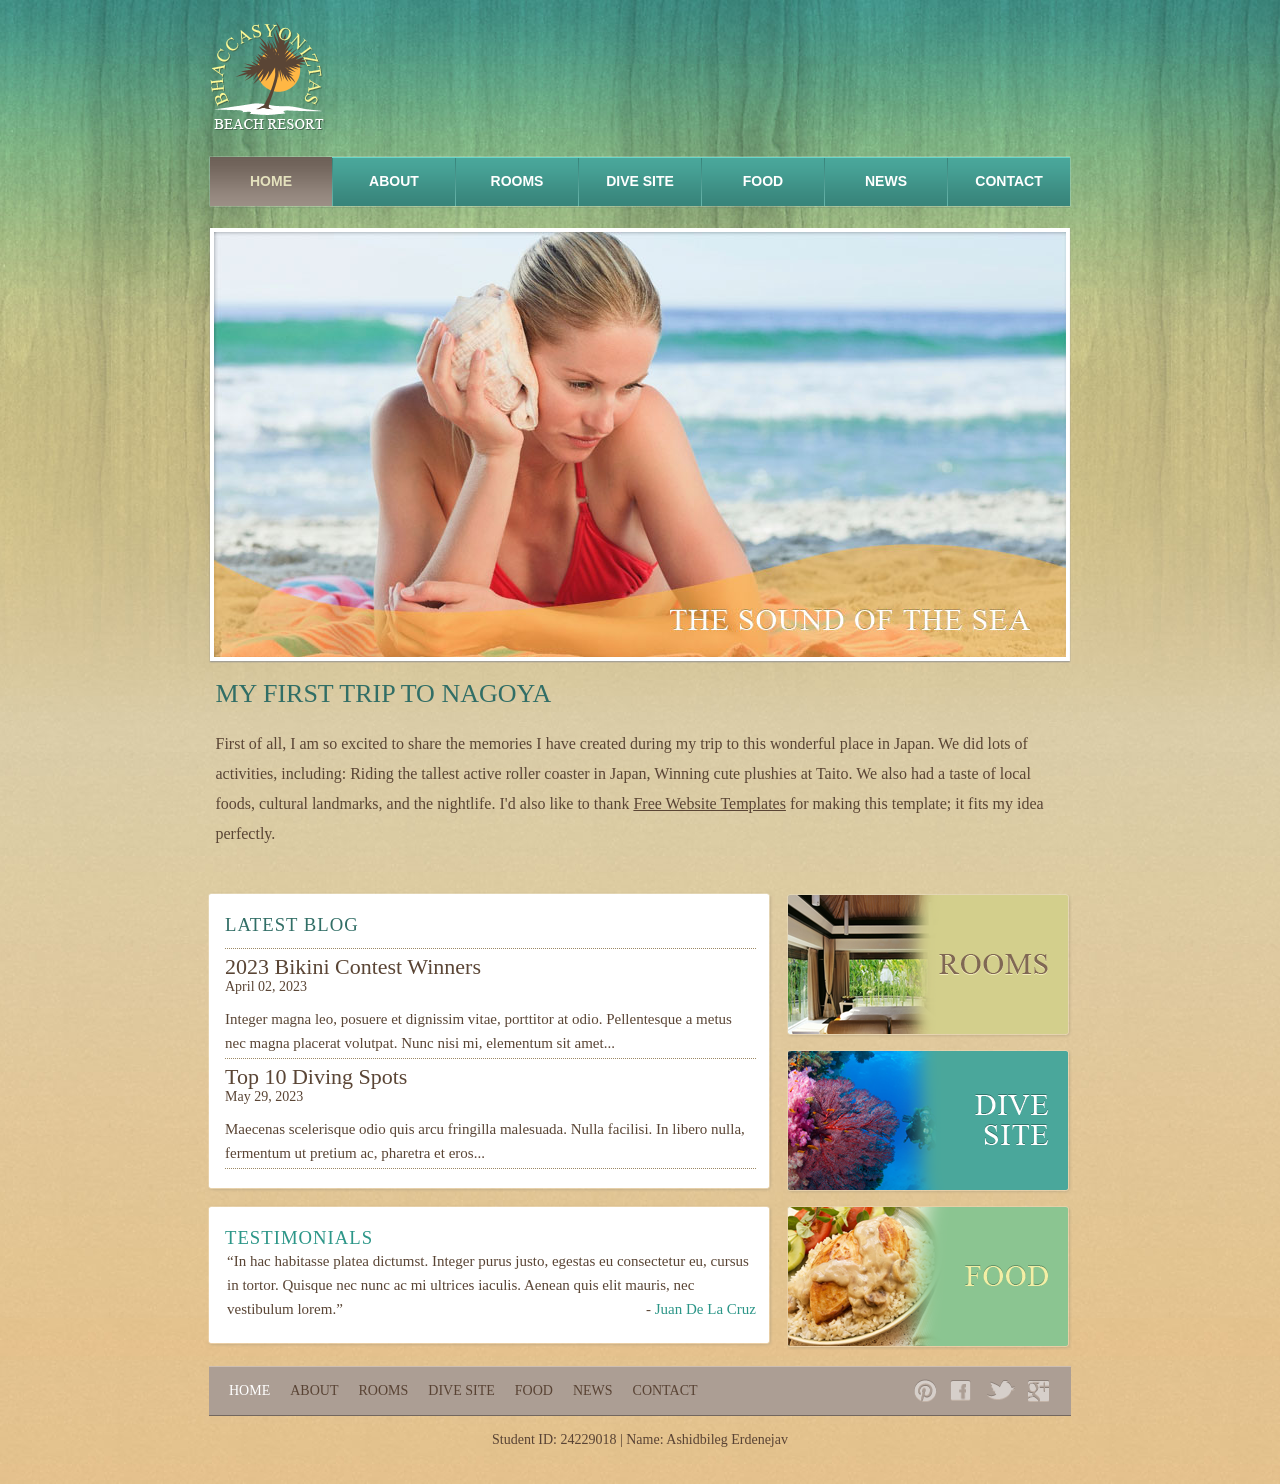
==== index.html @ 20bce465 "Update index.html" ====
<!DOCTYPE html>
<!-- Website template by freewebsitetemplates.com -->
<html>
<head>
	<meta charset="UTF-8">
	<title>Visit My Trip to Nagoya</title>
	<link rel="stylesheet" href="css/style.css" type="text/css">
</head>
<body>
	<div id="background">
		<div id="page">
			<div id="header">
				<div id="logo">
					<a href="index.html"><img src="images/logo.png" alt="LOGO" height="112" width="118"></a>
				</div>
				<div id="navigation">
					<ul>
						<li class="selected">
							<a href="index.html">Home</a>
						</li>
						<li>
							<a href="about.html">About</a>
						</li>
						<li>
							<a href="rooms.html">Rooms</a>
						</li>
						<li>
							<a href="dives.html">Dive Site</a>
						</li>
						<li>
							<a href="foods.html">Food</a>
						</li>
						<li>
							<a href="news.html">News</a>
						</li>
						<li>
							<a href="contact.html">Contact</a>
						</li>
					</ul>
				</div>
			</div>
			<div id="contents">
				<div id="adbox">
					<img src="images/sea-sound.jpg" alt="Img">
					<h1>My first trip to Nagoya</h1>
					<p>
						First of all, I am so excited to share the memories I have created during my trip to this wonderful place in Japan. We did lots of activities, including: Riding the tallest active roller coaster in Japan, Winning cute plushies at Taito. We also had a taste of local foods, cultural landmarks, and the nightlife. I'd also like to thank <a href="https://freewebsitetemplates.com/preview/beachresort/index.html">Free Website Templates</a> for making this template; it fits my idea perfectly. 
					</p>
				</div>
				<div id="main">
					<div class="box">
						<div>
							<div>
								<h3>Latest Blog</h3>
								<ul>
									<li>
										<h4><a href="news.html">2023 Bikini Contest Winners</a></h4>
										<span>April 02, 2023</span>
										<p>
											Integer magna leo, posuere et dignissim vitae, porttitor at odio. Pellentesque a metus nec magna placerat volutpat. Nunc nisi mi, elementum sit amet...
										</p>
									</li>
									<li>
										<h4><a href="news.html">Top 10 Diving Spots</a></h4>
										<span>May 29, 2023</span>
										<p>
											Maecenas scelerisque odio quis arcu fringilla malesuada. Nulla facilisi. In libero nulla, fermentum ut pretium ac, pharetra et eros...
										</p>
									</li>
								</ul>
							</div>
						</div>
					</div>
					<div id="testimonials" class="box">
						<div>
							<div>
								<h3>Testimonials</h3>
								<p>
									“In hac habitasse platea dictumst. Integer purus justo, egestas eu consectetur eu, cursus in tortor. Quisque nec nunc ac mi ultrices iaculis. Aenean quis elit mauris, nec vestibulum lorem.” <span>- <a href="index.html">Juan De La Cruz</a></span>
								</p>
							</div>
						</div>
					</div>
				</div>
				<div id="sidebar">
					<div class="section">
						<a href="rooms.html"><img src="images/rooms.png" alt="Img"></a>
					</div>
					<div class="section">
						<a href="dives.html"><img src="images/dive-site.png" alt="Img"></a>
					</div>
					<div class="section">
						<a href="foods.html"><img src="images/food.png" alt="Img"></a>
					</div>
				</div>
			</div>
		</div>
		<div id="footer">
			<div>
				<ul class="navigation">
					<li class="active">
						<a href="index.html">Home</a>
					</li>
					<li>
						<a href="about.html">About</a>
					</li>
					<li>
						<a href="rooms.html">Rooms</a>
					</li>
					<li>
						<a href="dives.html">Dive Site</a>
					</li>
					<li>
						<a href="foods.html">Food</a>
					</li>
					<li>
						<a href="news.html">News</a>
					</li>
					<li>
						<a href="contact.html">Contact</a>
					</li>
				</ul>
				<div id="connect">
					<a href="http://pinterest.com/fwtemplates/" target="_blank" class="pinterest"></a> <a href="http://freewebsitetemplates.com/go/facebook/" target="_blank" class="facebook"></a> <a href="http://freewebsitetemplates.com/go/twitter/" target="_blank" class="twitter"></a> <a href="http://freewebsitetemplates.com/go/googleplus/" target="_blank" class="googleplus"></a>
				</div>
			</div>
			<p>
				Student ID: 24229018 | Name: Ashidbileg Erdenejav
			</p>
		</div>
	</div>
</body>
</html>
---- css/style.css ----
/* Website template by freewebsitetemplates.com */
body {
	background: #ffb744 url(../images/bg-body.jpg) repeat left bottom;
	font-family: "Times New Roman", Times, serif;
	margin: 0;
}
#background {
	background: url(../images/bg-pattern.jpg) repeat-x center top;
	min-height: 1318px;
}
#page {
	width: 960px;
	margin: 0 auto;
}
img {
	border: 0;
}
/*------------------------------ Sprites ------------------------------*/
#navigation li, #navigation li a:hover, #navigation li.selected a {
	background-image: url(../images/bg-menu.png);
	background-repeat: repeat-x;
}
#contents div.box, #contents div.box > div, #contents div.body {
	background-image: url(../images/content-box.png);
	background-repeat: no-repeat;
}
#main div.box, #main div.box > div, #main div.box > div > div {
	background-image: url(../images/bg-box.png);
	background-repeat: no-repeat;
}
/*------------------------------ HEADER ------------------------------*/
#header {
	margin-bottom: 20px;
	padding-top: 20px;
}
/** Logo **/
#logo {
	float: left;
	margin-bottom: 20px;
	margin-left: 49px;
}
/** Navigation **/
#navigation {
	background: url(../images/bg-navigation.png) no-repeat;
	clear: both;
	height: 50px;
	width: 860px;
	margin: 0 auto;
	padding: 1px;
}
#navigation ul {
	display: inline-block;
	width: 860px;
	list-style: none;
	margin: 0;
	padding: 0;
}
#navigation li {
	float: left;
	background-position: 0 -118px;
	background-repeat: no-repeat;
	height: 49px;
	width: 122px;
	margin: 0;
	padding-left: 1px;
	text-align: center;
}
#navigation li:first-child {
	background: none;
	margin-left: 0;
	padding-left: 0;
}
#navigation li a {
	color: #fff;
	display: block;
	font: bold 14px/48px Arial, Helvetica, sans-serif;
	height: 49px;
	text-decoration: none;
	text-transform: uppercase;
}
#navigation li a:hover {
	background-position: 0 -59px;
	color: #6d6157;
}
#navigation li.selected a {
	background-position: 0 0;
	color: #e4e1bd;
}
/*------------------------------ CONTENTS ------------------------------*/
#contents {
	display: inline-block;
	width: 865px;
	padding: 0 47px;
}
#contents h1 {
	color: #316e66;
	font: 26px/30px "Times New Roman", Times, serif;
	margin: 18px 0 20px;
	padding-left: 2px;
	text-transform: uppercase;
}
#contents div.body h1, #contents h2 {
	color: #316e66;
	font: 30px/30px "Times New Roman", Times, serif;
	margin: 0 0 18px;
	text-transform: uppercase;
}
#contents h2 {
	font-size: 22px;
	margin: 0 0 30px;
}
#contents h2 a {
	color: #2c9688;
	text-decoration: none;
}
#contents p {
	color: #5a4535;
	font-size: 15px;
	line-height: 30px;
	margin: 0;
	padding: 0 0 24px 2px;
}
#contents p a {
	color: #5a4535;
}
#contents p a:hover, #news div.sidebar ul li a:hover {
	color: #917157;
}
/** box-shadow **/
#contents div.box {
	background-position: left bottom;
	margin-bottom: 20px;
	margin-left: 1px;
	padding: 0 0 6px;
}
#contents div.box > div {
	background-position: -1745px top;
	padding: 6px 0 0;
}
#contents div.body {
	background-position: -871px top;
	background-repeat: repeat-y;
	min-height: 980px;
	padding: 30px 40px 0;
}
/** Adbox **/
#adbox {
	background: url(../images/bg-adbox.png) no-repeat left top;
	width: 852px;
	margin: 0 auto;
	padding: 4px 5px 18px;
}
#adbox p {
	font-size: 16px;
}
.ads {
	float: right;
	width: 220px;
	border-left: 1px solid #bbbbbb;
	margin-left: 20px;
	padding-left: 20px;
}
hr {
	border:0;
	border-top: 1px solid #bbbbbb;
	margin-bottom: 30px;
}
/** MAIN **/
#main {
	float: left;
	min-height: 100px;
	width: 566px;
}
#main div.box {
	background-position: left bottom;
	margin-bottom: 12px;
	padding: 0 0 6px;
}
#main div.box > div {
	background-position: -1145px top;
	padding: 6px 0 0;
}
#main div.box > div > div {
	background-position: -572px top;
	background-repeat: repeat-y;
	padding: 17px;
}
#main div.box h3 {
	color: #316e66;
	font-weight: normal;
	letter-spacing: 1px;
	border-bottom: 1px dotted #9c8964;
	margin: 0;
	padding: 0 0 12px;
	text-transform: uppercase;
}
#main div.box h4 {
	font: 22px/24px "Times New Roman", Times, serif;
	font-weight: normal;
	margin: 6px 0 0;
}
#main div.box h4 a {
	color: #5a4535;
	text-decoration: none;
}
#main div.box ul {
	list-style: none;
	margin: 0;
	padding: 0;
}
#main div.box ul li {
	border-bottom: 1px dotted #9c8964;
}
#main div.box ul li span {
	color: #5a4535;
	display: block;
	font-size: 14px;
	margin-bottom: 12px;
}
#main div.box ul li p {
	line-height: 24px;
	padding: 0 0 3px;
}
/** SIDEBAR **/
#sidebar {
	float: right;
	height: auto;
	width: 285px;
}
#sidebar div.section {
	height: 144px;
	margin-bottom: 12px;
}
#sidebar div.section:first-child {
	padding: 3px 0 0;
}
#sidebar div.section > a:hover {
	filter:alpha(opacity=60);
	opacity: 0.6;
}
/** testimonials **/
#contents div#testimonials h3 {
	color: #2c9688;
	font-weight: normal;
	letter-spacing: 1px;
	border-bottom: 0;
	padding-bottom: 0;
}
#testimonials p {
	display: inline-block;
	line-height: 24px;
	padding-bottom: 3px;
}
#testimonials p span {
	float: right;
}
#testimonials p span a {
	color: #2c9688;
	text-decoration: none;
}
#testimonials p span a:hover {
	color: #2c9688;
}
/** Rooms, Foods Dive Sites **/
#rooms, #foods, #sites {
	list-style: none;
	margin: 0;
	padding: 0;
}
#rooms li, #foods li, #sites li {
	display: inline-block;
	width: 784px;
	border-top: 1px solid #b7b7b7;
	padding: 30px 0;
	position: relative;
}
#rooms li:first-child, #foods li:first-child, #sites li:first-child {
	border-top: 0;
}
#rooms li img {
	float: left;
	border: 1px solid #2c9688;
	margin-right: 15px;
}
#rooms .rate {
	color: #316e66;
	display: inline-block;
	font: 16px/35px "Times New Roman", Times, serif;
	height: 35px;
	width: 138px;
	border: 1px solid #5a4535;
	text-align: center;
	position: absolute;
	bottom: 30px;
}
/** Food **/
#foods li > div.infos {
	height: 169px;
	width: 780px;
	position: relative;
}
#foods li > div.infos p {
	background: url(../images/bg-foodDetail.png) repeat;
	color: #316e66;
	display: none;
	height: 60px;
	width: 740px;
	padding: 6px 20px 0;
	position: absolute;
	left: 0;
	bottom: 0;
}
#foods li > div.infos p span {
	display: block;
	font: 22px/22px "Times New Roman", Times, serif;
}
#foods li > div.infos:hover span.cover {
	background: url(../images/bg-foodInfos.png) repeat;
	display: inline-block;
	height: 100%;
	width: 100%;
	position: absolute;
	left: 0;
	top: 0;
}
#foods li > div.infos:hover p {
	display: block;
}
/** Dive Site **/
#sites li {
	padding-bottom: 0;
}
#sites li img {
	float: right;
	border: 1px solid #2c9688;
	margin-left: 15px;
}
/** News **/
#news {
	display: inline-block;
	width: 784px;
}
#news > div {
	width: 560px;
	border-right: 1px solid #bbbbbb;
	padding-right: 35px;
}
#news > div img {
	border: 1px solid #2c9688;
	margin-bottom: 20px;
}
#news > div h2 {
	margin-bottom: 12px;
}
#news > div span {
	color: #5a4535;
	display: block;
	font: 15px/24px "Times New Roman", Times, serif;
	margin-bottom: 30px;
}
#news > div span.author {
	color: #2c9688;
	display: block;
	font-size: 14px;
	margin-bottom: 20px;
}
#news div.sidebar {
	float: right;
	width: 160px;
	border: 0;
	padding: 0;
}
#news div.sidebar h3 {
	color: #2c9688;
	font-size: 20px;
	font-weight: normal;
	border-top: 1px solid #b7b7b7;
	margin: 0 0 12px;
	padding-top: 18px;
	text-transform: uppercase;
}
#news div.sidebar h3:first-child {
	border: 0;
	padding-top: 0px;
}
#news div.sidebar ul {
	list-style: none;
	margin: 0 0 8px;
	padding: 0;
}
#news div.sidebar ul li a {
	color: #5a4535;
	display: inline-block;
	font-size: 15px;
	margin-bottom: 6px;
	text-decoration: none;
}
#news ul li {
	margin-bottom: 12px;
}
/** Contact **/
#contact form {
	float: right;
	color: #5a4535;
	height: 320px;
	width: 420px;
	border: 1px solid #5a4535;
	padding: 19px 19px 6px;
}
#contact form table {
	border-collapse: collapse;
}
#contact form table td {
	padding-bottom: 6px;
}
#contact table td:first-child {
	font-size: 14px;
	line-height: 30px;
	width: 180px;
	text-transform: uppercase;
}
#contact table td.txtarea {
	vertical-align: top;
}
#contact form input {
	height: 17px;
	line-height: 17px;
	width: 278px;
	border: 1px solid #5a4535;
	border-radius: 2px;
}
#contact textarea {
	height: 143px;
	line-height: 17px;
	width: 338px;
	border: 1px solid #5a4535;
	border-radius: 2px;
	overflow: auto;
	resize: none;
}
#contact input.btn {
	background: url(../images/btn-send.png) no-repeat -70px 0;
	cursor: pointer;
	height: 26px;
	width: 60px;
	border: 0;
	padding: 0;
	margin: 0;
}
#contact input.btn:hover {
	background-position: 0 0;
}
#contact p span {
	display: block;
	text-transform: uppercase;
}
/*------------------------------ FOOTER ------------------------------*/
#footer {
	color: #594334;
	font-size: 14px;
	line-height: 48px;
	margin: -38px 0 20px;
	padding-top: 42px;
	text-transform: uppercase;
}
#footer > div {
	background-color: #ac9e94;
	height: 48px;
	width: 822px;
	border-bottom: 1px solid #72675f;
	border-top: 1px solid #cdbeb2;
	margin: 0 auto;
	padding: 0 20px;
	text-align: right;
}
#footer ul.navigation {
	float: left;
	display: inline-block;
	list-style: none;
	margin: 0;
	padding: 0;
}
#footer ul.navigation li {
	float: left;
	margin-right: 10px;
}
#footer ul.navigation li a {
	color: #594334;
	padding: 0 5px;
	text-decoration: none;
}
#footer ul.navigation li:first-child a {
	border-left: 0;
	padding-left: 0;
}
#footer ul.navigation li a:hover {
	color: #eee7c3;
}
#footer ul.navigation li.active a {
	color: #fff;
}
#footer p {
	margin: 0;
	text-align: center;
	text-transform: none;
}
/** Connect **/
#connect {
	float: right;
	display: inline-block;
	line-height: 26px;
	margin: 12px 0 0;
}
#connect a {
	background: url(../images/icons.png) no-repeat;
	display: inline-block;
	height: 23px;
	width: 23px;
	margin-left: 10px;
}
#connect a.pinterest {
	background-position: 0 -33px;
}
#connect a.facebook {
	background-position: 0 -98px;
}
#connect a.twitter {
	background-position: 0 -164px;
	width: 28px;
}
#connect a.googleplus {
	background-position: 0 -230px;
}
#connect a.pinterest:hover {
	background-position: 0 0;
}
#connect a.facebook:hover {
	background-position: 0 -65px;
}
#connect a.twitter:hover {
	background-position: 0 -131px;
}
#connect a.googleplus:hover {
	background-position: 0 -197px;
}
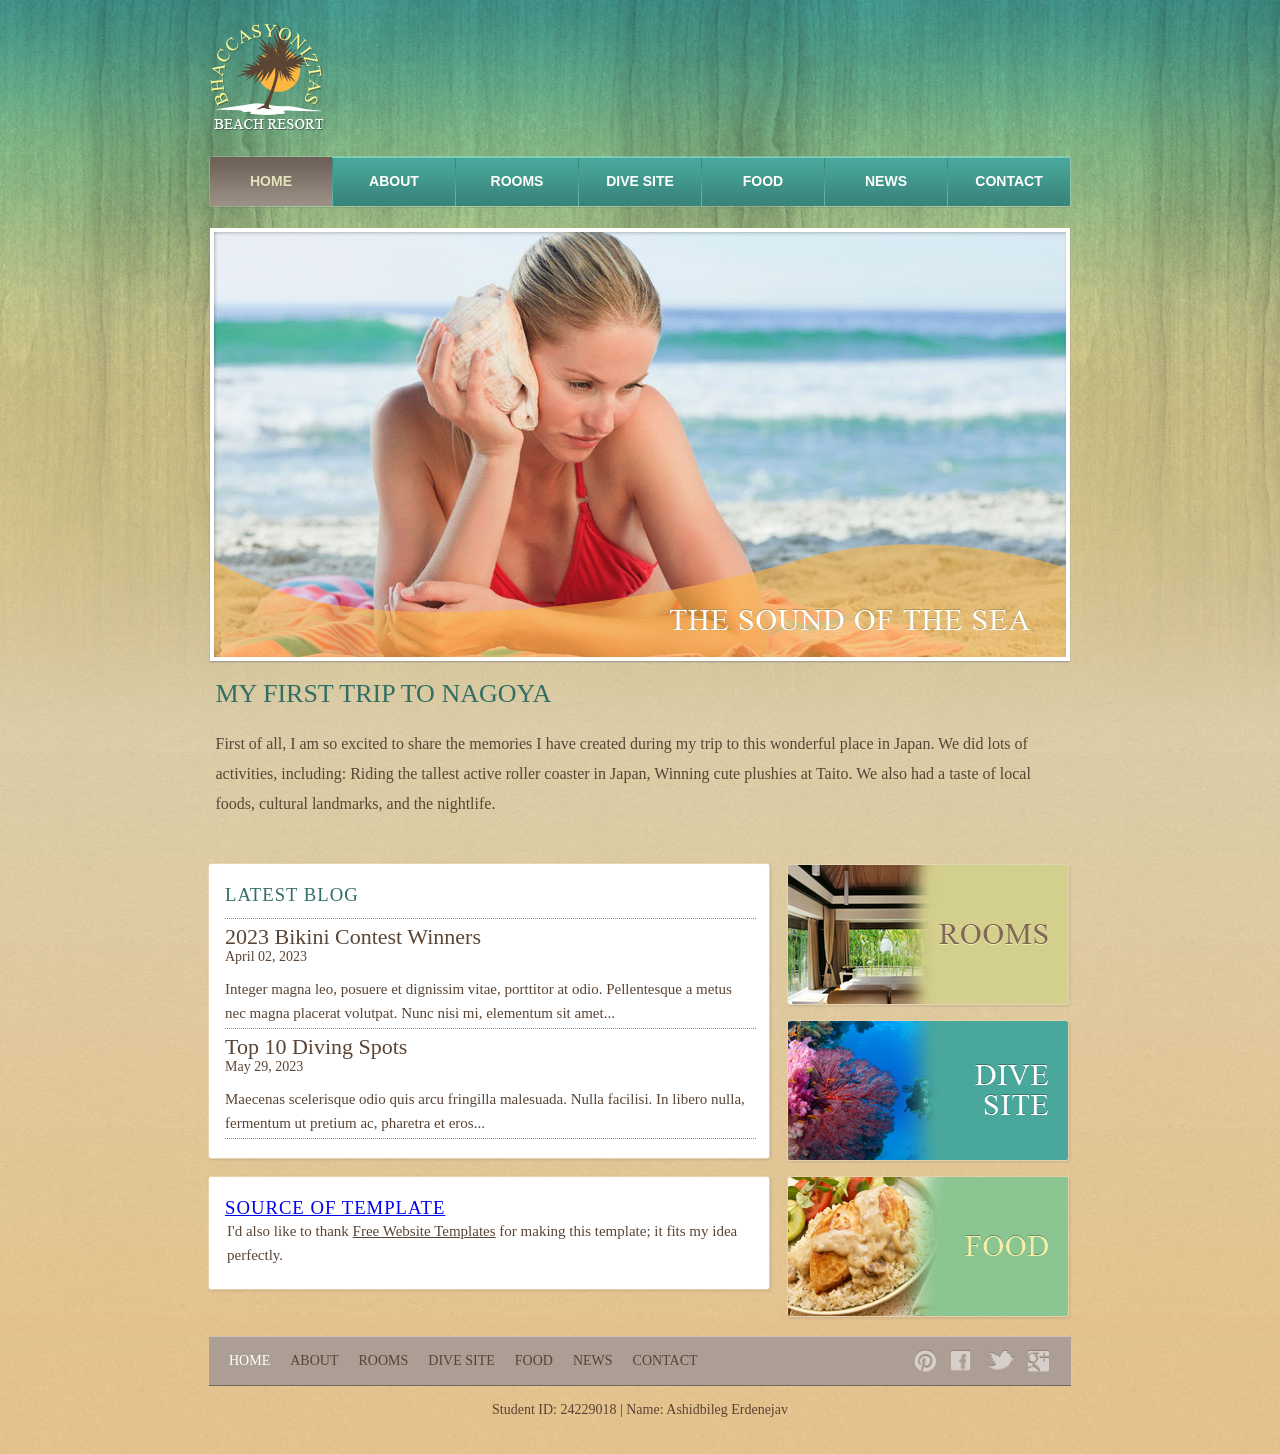
==== commit 502bb7b9: "Update index.html" ====
--- a/index.html
+++ b/index.html
@@ -44,7 +44,7 @@
 					<img src="images/sea-sound.jpg" alt="Img">
 					<h1>My first trip to Nagoya</h1>
 					<p>
-						First of all, I am so excited to share the memories I have created during my trip to this wonderful place in Japan. We did lots of activities, including: Riding the tallest active roller coaster in Japan, Winning cute plushies at Taito. We also had a taste of local foods, cultural landmarks, and the nightlife. I'd also like to thank <a href="https://freewebsitetemplates.com/preview/beachresort/index.html">Free Website Templates</a> for making this template; it fits my idea perfectly. 
+						First of all, I am so excited to share the memories I have created during my trip to this wonderful place in Japan. We did lots of activities, including: Riding the tallest active roller coaster in Japan, Winning cute plushies at Taito. We also had a taste of local foods, cultural landmarks, and the nightlife.  
 					</p>
 				</div>
 				<div id="main">
@@ -74,9 +74,9 @@
 					<div id="testimonials" class="box">
 						<div>
 							<div>
-								<h3>Testimonials</h3>
+								<h3> <a href="https://freewebsitetemplates.com/preview/beachresort/index.html">Source of Template</a></h3>
 								<p>
-									“In hac habitasse platea dictumst. Integer purus justo, egestas eu consectetur eu, cursus in tortor. Quisque nec nunc ac mi ultrices iaculis. Aenean quis elit mauris, nec vestibulum lorem.” <span>- <a href="index.html">Juan De La Cruz</a></span>
+									I'd also like to thank <a href="https://freewebsitetemplates.com/preview/beachresort/index.html">Free Website Templates</a> for making this template; it fits my idea perfectly.
 								</p>
 							</div>
 						</div>
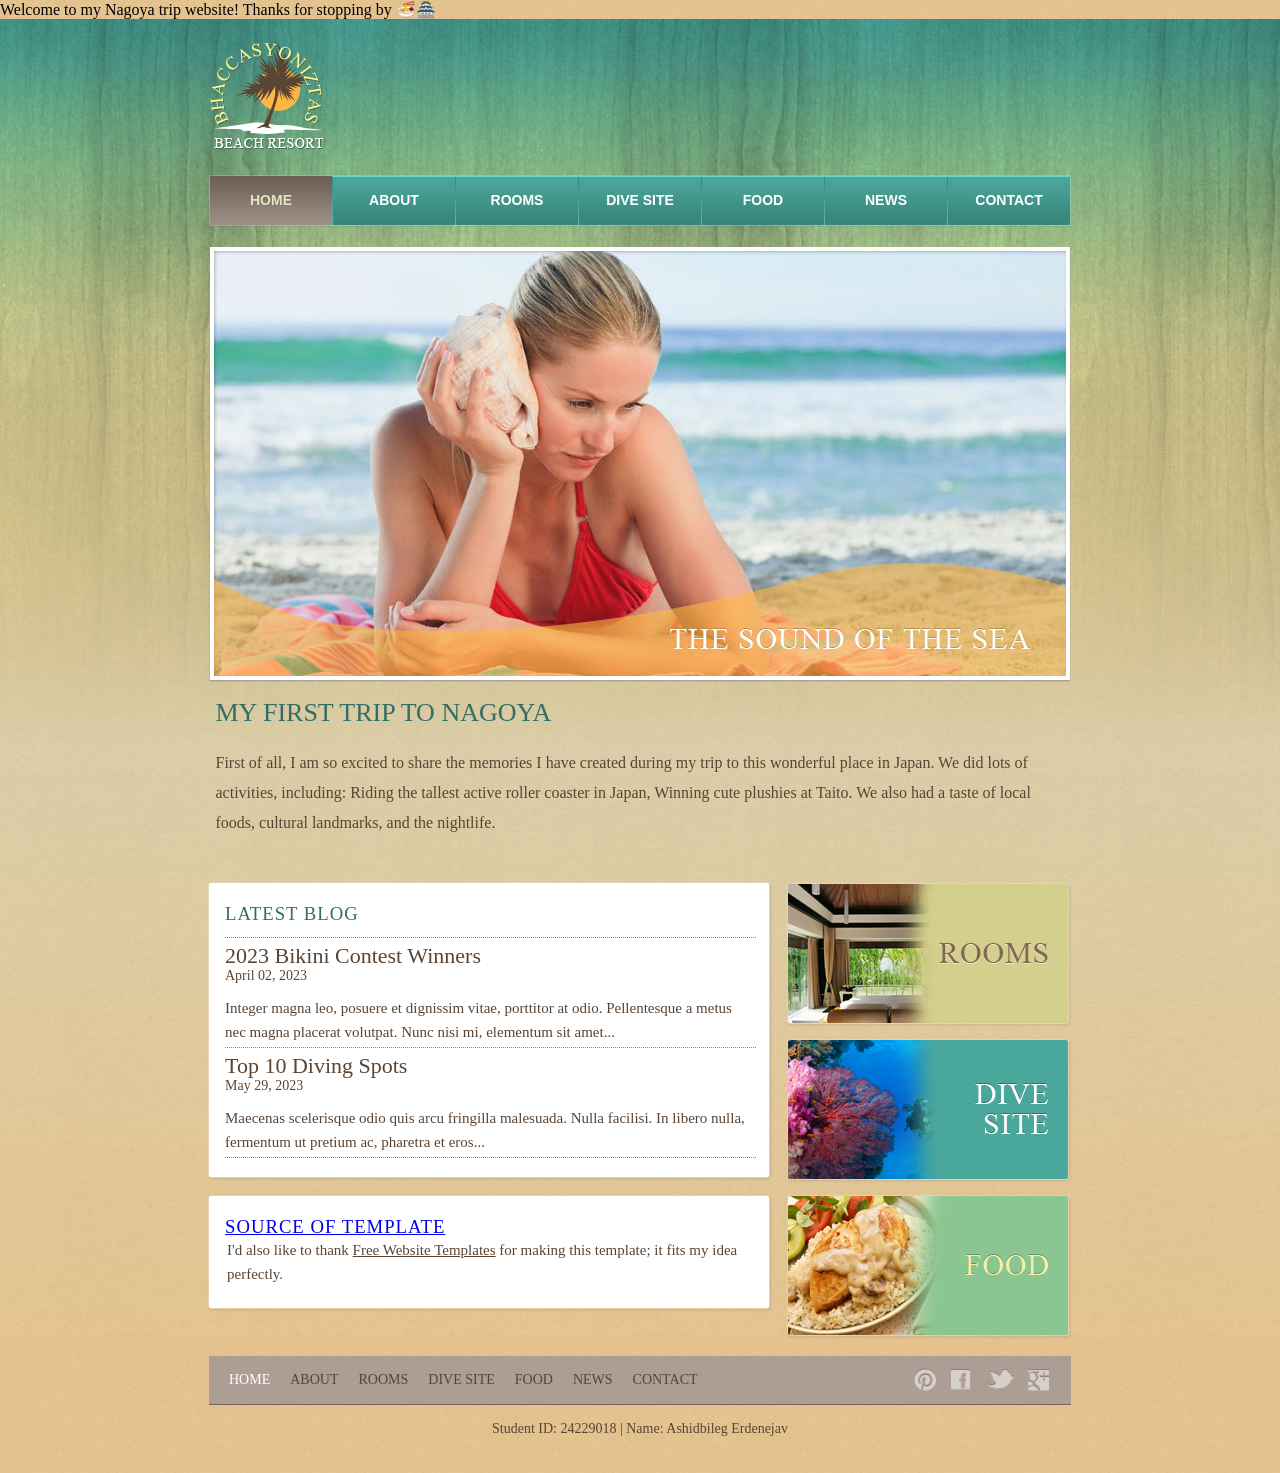
==== commit 9c340820: "Update index.html" ====
--- a/index.html
+++ b/index.html
@@ -2,6 +2,7 @@
 <!-- Website template by freewebsitetemplates.com -->
 <html>
 <head>
+	<div id="welcome-message"></div>
 	<meta charset="UTF-8">
 	<title>Visit My Trip to Nagoya</title>
 	<link rel="stylesheet" href="css/style.css" type="text/css">
@@ -129,5 +130,8 @@
 			</p>
 		</div>
 	</div>
+<script>
+  document.getElementById("welcome-message").innerText = "Welcome to my Nagoya trip website! Thanks for stopping by 🍜🏯";
+</script>
 </body>
 </html>
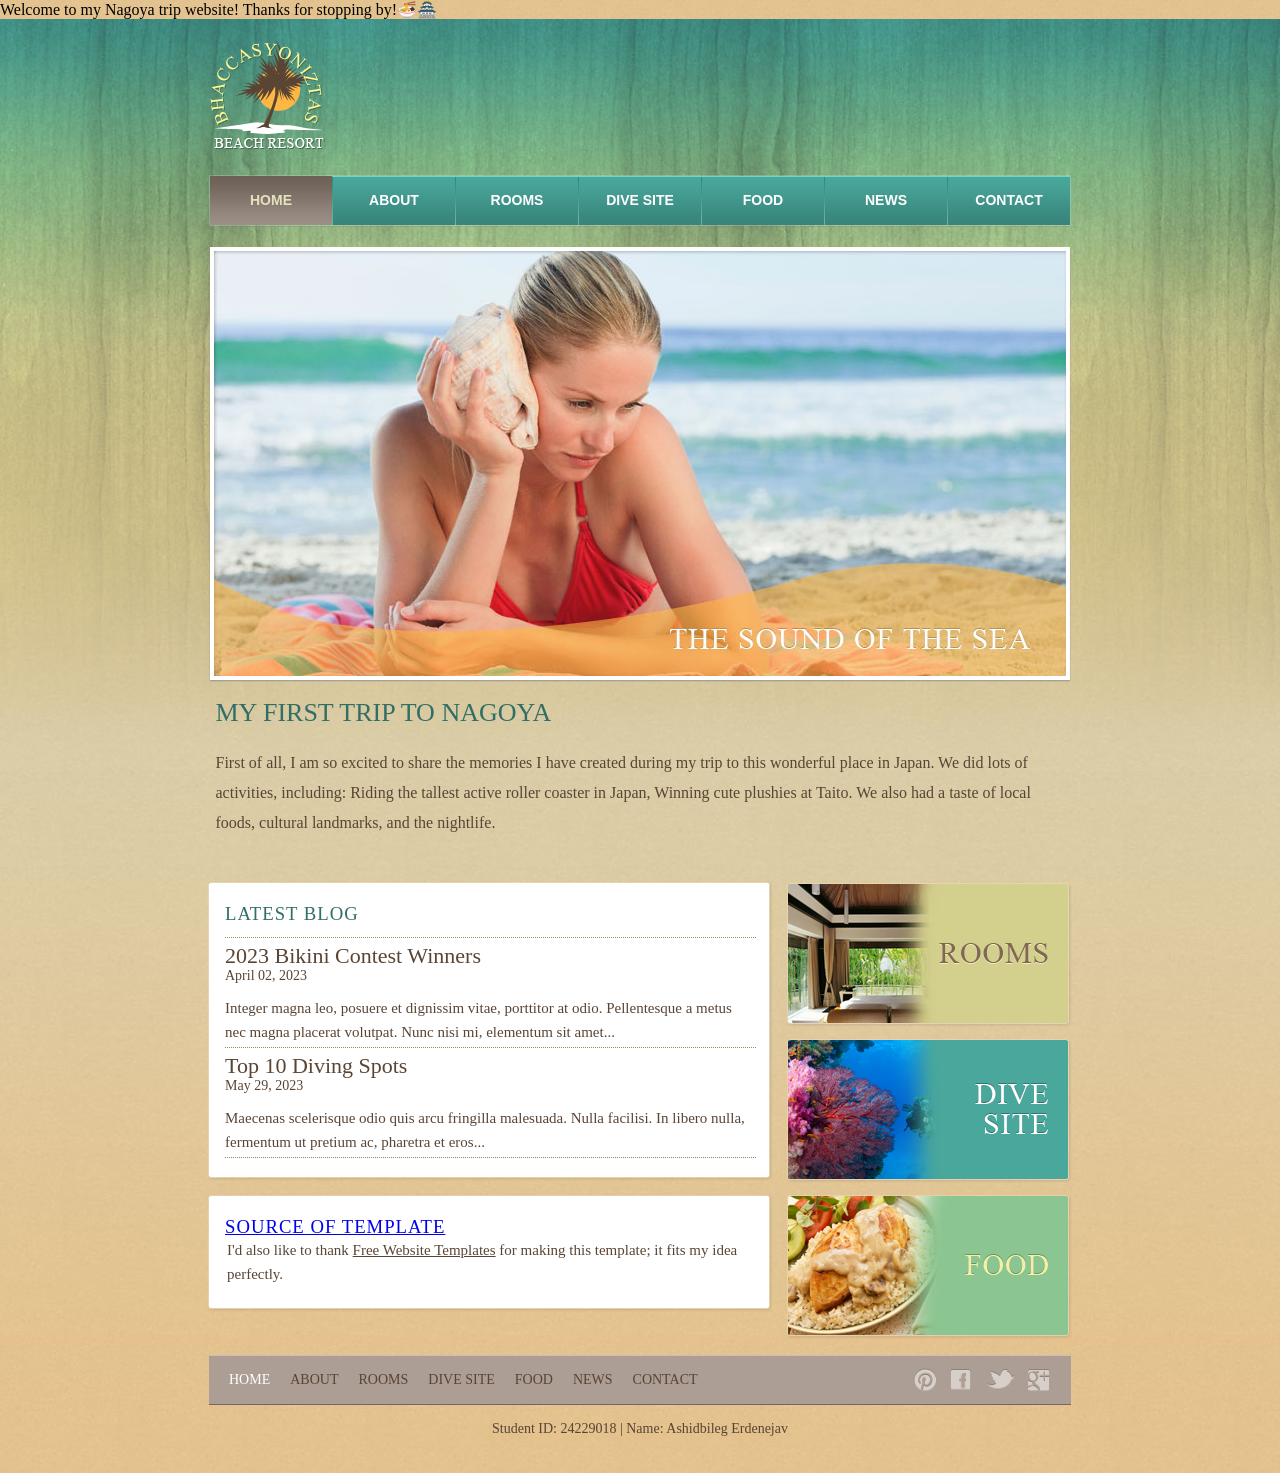
==== commit 120c4c24: "Update index.html" ====
--- a/index.html
+++ b/index.html
@@ -131,7 +131,7 @@
 		</div>
 	</div>
 <script>
-  document.getElementById("welcome-message").innerText = "Welcome to my Nagoya trip website! Thanks for stopping by 🍜🏯";
+  document.getElementById("welcome-message").innerText = "Welcome to my Nagoya trip website! Thanks for stopping by!🍜🏯";
 </script>
 </body>
 </html>
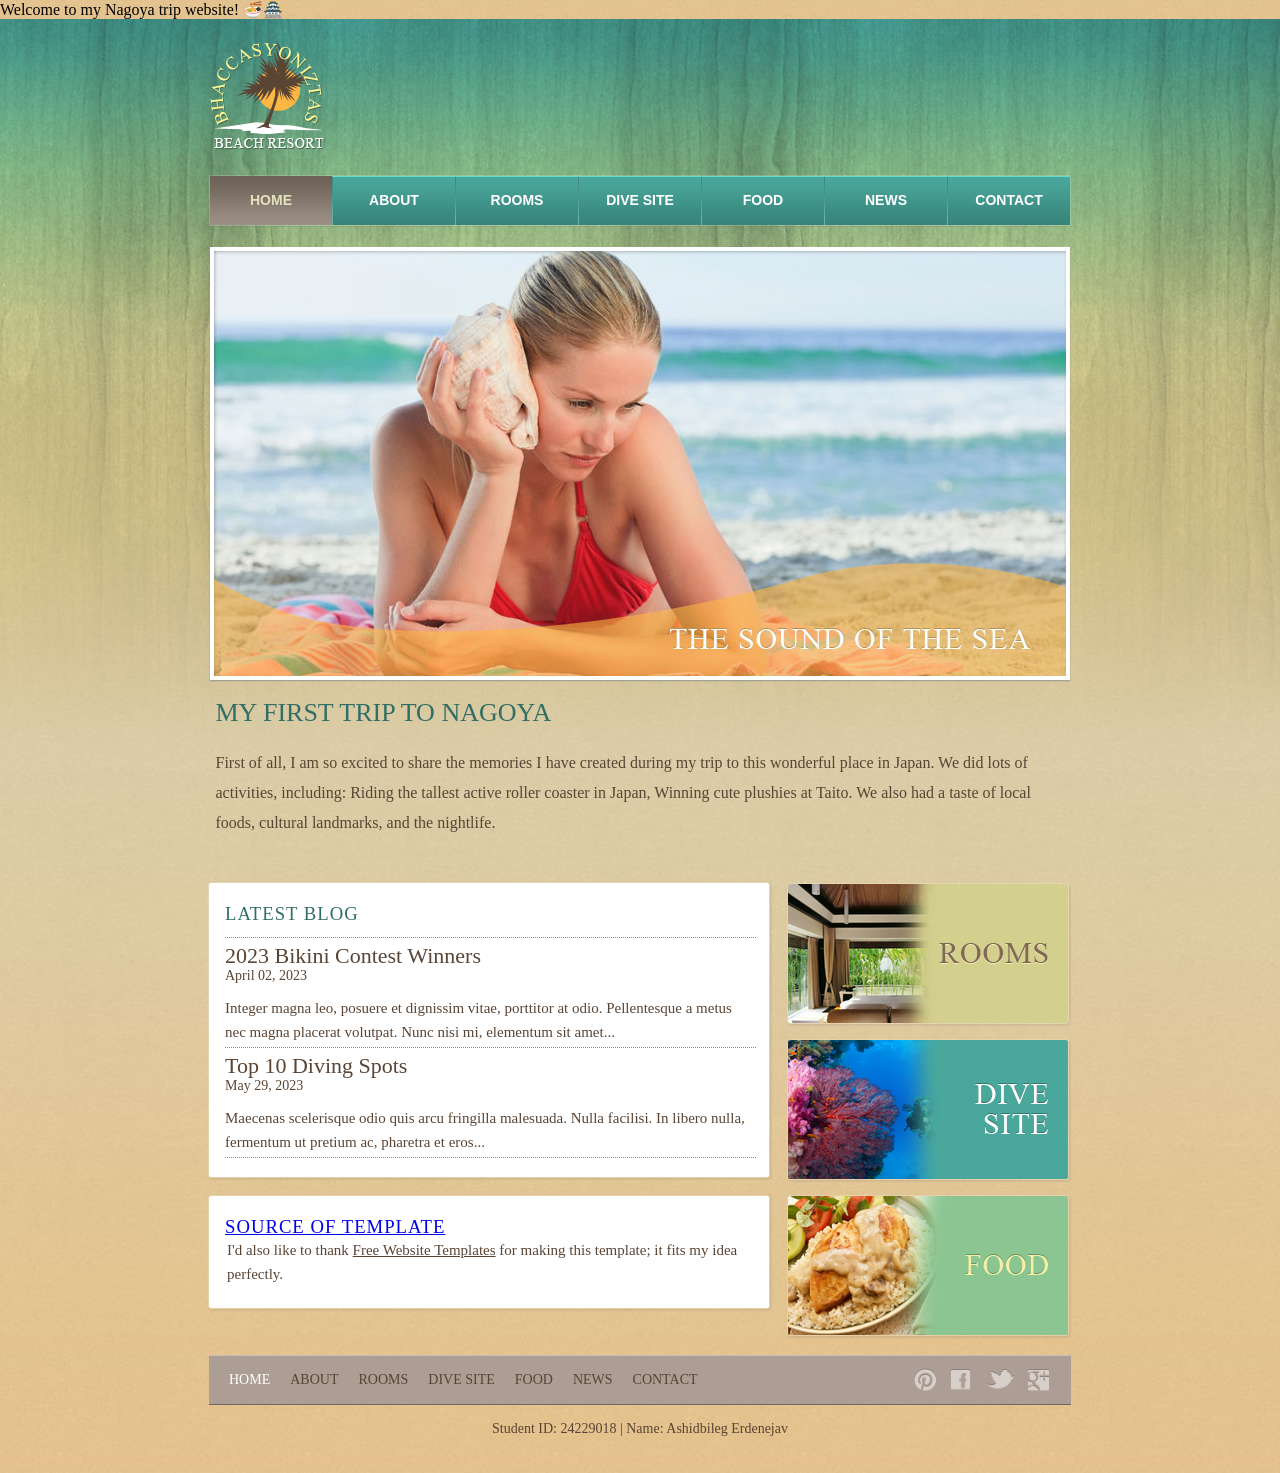
==== commit 7e8f2f60: "Update index.html" ====
--- a/index.html
+++ b/index.html
@@ -2,7 +2,7 @@
 <!-- Website template by freewebsitetemplates.com -->
 <html>
 <head>
-	<div id="welcome-message"></div>
+	<div id="welcome-message" style="opacity: 0; transition: opacity 1.5s;"></div>
 	<meta charset="UTF-8">
 	<title>Visit My Trip to Nagoya</title>
 	<link rel="stylesheet" href="css/style.css" type="text/css">
@@ -131,7 +131,13 @@
 		</div>
 	</div>
 <script>
-  document.getElementById("welcome-message").innerText = "Welcome to my Nagoya trip website! Thanks for stopping by!🍜🏯";
+  window.onload = function() {
+    const msg = document.getElementById("welcome-message");
+    msg.innerText = "Welcome to my Nagoya trip website! 🍜🏯";
+    setTimeout(function() {
+      msg.style.opacity = 1;
+    }, 300);
+  };
 </script>
 </body>
 </html>
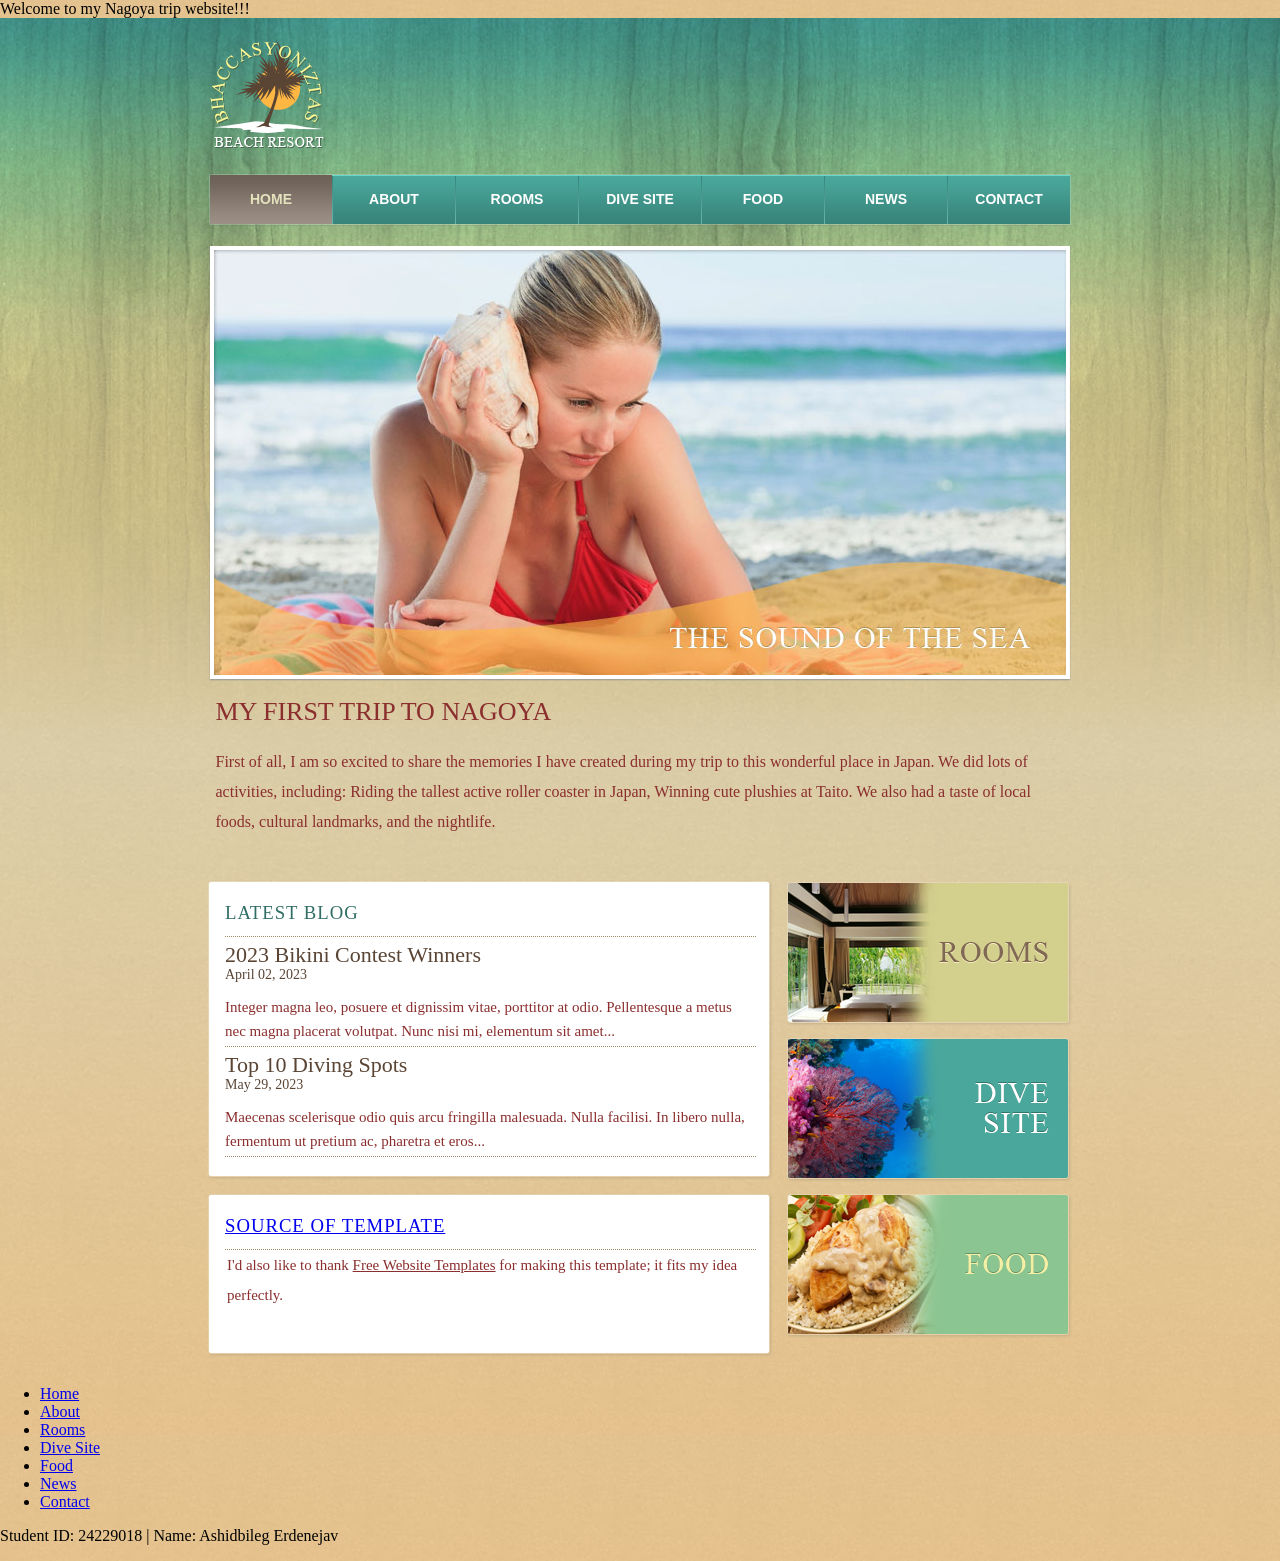
==== commit 5599b4ed: "Update index.html" ====
--- a/index.html
+++ b/index.html
@@ -72,7 +72,7 @@
 							</div>
 						</div>
 					</div>
-					<div id="testimonials" class="box">
+					<div id="Source of Template" class="box">
 						<div>
 							<div>
 								<h3> <a href="https://freewebsitetemplates.com/preview/beachresort/index.html">Source of Template</a></h3>
@@ -133,7 +133,7 @@
 <script>
   window.onload = function() {
     const msg = document.getElementById("welcome-message");
-    msg.innerText = "Welcome to my Nagoya trip website! 🍜🏯";
+    msg.innerText = "Welcome to my Nagoya trip website!!!";
     setTimeout(function() {
       msg.style.opacity = 1;
     }, 300);
--- a/css/style.css
+++ b/css/style.css
@@ -1,7 +1,7 @@
 /* Website template by freewebsitetemplates.com */
 body {
-	background: #ffb744 url(../images/bg-body.jpg) repeat left bottom;
-	font-family: "Times New Roman", Times, serif;
+	background: #d9a441  url(../images/bg-body.jpg) repeat left bottom;
+	font-family: "Georgia", serif;
 	margin: 0;
 }
 #background {
@@ -93,15 +93,15 @@
 	padding: 0 47px;
 }
 #contents h1 {
-	color: #316e66;
-	font: 26px/30px "Times New Roman", Times, serif;
+	color: #8b2e2e;
+	font: 26px/30px "Georgia", serif;
 	margin: 18px 0 20px;
 	padding-left: 2px;
 	text-transform: uppercase;
 }
 #contents div.body h1, #contents h2 {
-	color: #316e66;
-	font: 30px/30px "Times New Roman", Times, serif;
+	color: #8b2e2e;
+	font: 30px/30px "Georgia", serif;
 	margin: 0 0 18px;
 	text-transform: uppercase;
 }
@@ -110,21 +110,21 @@
 	margin: 0 0 30px;
 }
 #contents h2 a {
-	color: #2c9688;
+	color: #8b2e2e;
 	text-decoration: none;
 }
 #contents p {
-	color: #5a4535;
+	color: #8b2e2e;
 	font-size: 15px;
 	line-height: 30px;
 	margin: 0;
 	padding: 0 0 24px 2px;
 }
 #contents p a {
-	color: #5a4535;
+	color: #8b2e2e;
 }
 #contents p a:hover, #news div.sidebar ul li a:hover {
-	color: #917157;
+	color: #8b2e2e;
 }
 /** box-shadow **/
 #contents div.box {
@@ -195,7 +195,7 @@
 	text-transform: uppercase;
 }
 #main div.box h4 {
-	font: 22px/24px "Times New Roman", Times, serif;
+	font: 22px/24px "Georgia", serif;
 	font-weight: normal;
 	margin: 6px 0 0;
 }
@@ -285,7 +285,7 @@
 #rooms .rate {
 	color: #316e66;
 	display: inline-block;
-	font: 16px/35px "Times New Roman", Times, serif;
+	font: 16px/35px "Georgia", serif;
 	height: 35px;
 	width: 138px;
 	border: 1px solid #5a4535;
@@ -312,8 +312,7 @@
 }
 #foods li > div.infos p span {
 	display: block;
-	font: 22px/22px "Times New Roman", Times, serif;
-}
+	font: 22px/22px "Georgia", serif;
 #foods li > div.infos:hover span.cover {
 	background: url(../images/bg-foodInfos.png) repeat;
 	display: inline-block;
@@ -355,7 +354,7 @@
 #news > div span {
 	color: #5a4535;
 	display: block;
-	font: 15px/24px "Times New Roman", Times, serif;
+	font: 15px/24px "Georgia", serif;
 	margin-bottom: 30px;
 }
 #news > div span.author {
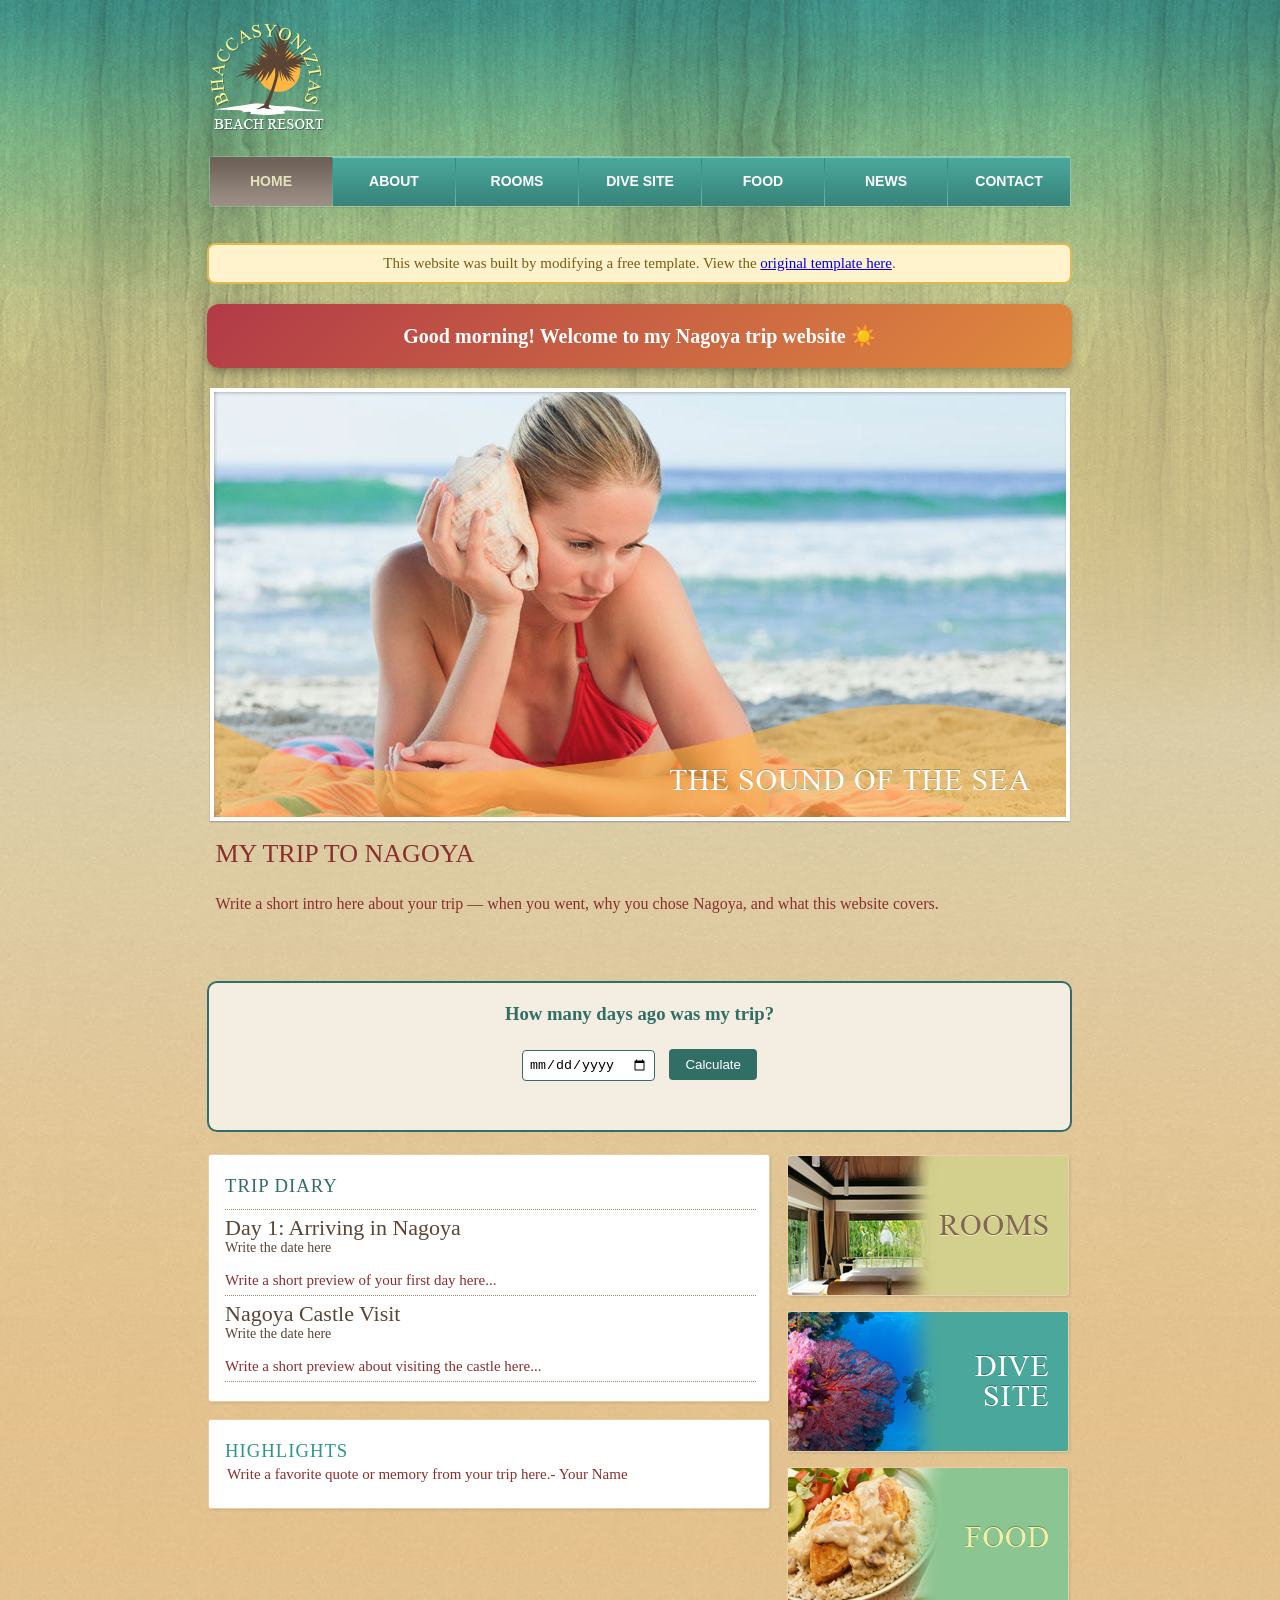
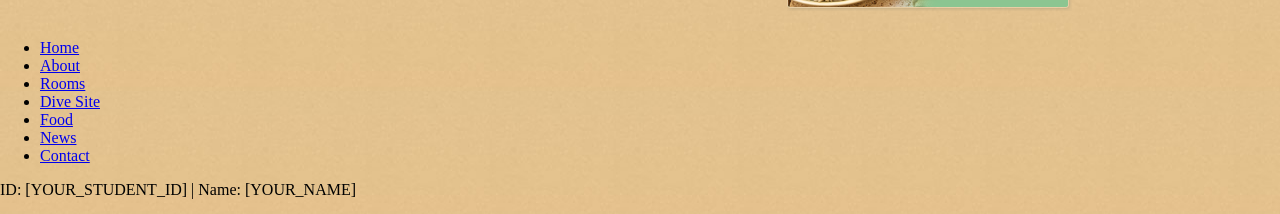
==== commit 213d8b59: "Add files via upload" ====
--- a/index.html
+++ b/index.html
@@ -2,10 +2,71 @@
 <!-- Website template by freewebsitetemplates.com -->
 <html>
 <head>
-	<div id="welcome-message" style="opacity: 0; transition: opacity 1.5s;"></div>
 	<meta charset="UTF-8">
-	<title>Visit My Trip to Nagoya</title>
+	<title>My Trip to Nagoya</title>
 	<link rel="stylesheet" href="css/style.css" type="text/css">
+	<style>
+		/* --- New CSS added for this website (requirement d) --- */
+		#template-credit {
+			background: #fff3cd;
+			color: #7a5b12;
+			border: 2px solid #e0b84b;
+			border-radius: 8px;
+			text-align: center;
+			font-size: 15px;
+			padding: 10px;
+			margin: 15px 0;
+		}
+		#welcome-message {
+			background: linear-gradient(135deg, #b23a48, #e08a3e);
+			color: #fff;
+			font-size: 20px;
+			font-weight: bold;
+			text-align: center;
+			padding: 20px;
+			border-radius: 12px;
+			box-shadow: 0 4px 10px rgba(0,0,0,0.3);
+			margin: 20px 0;
+			opacity: 0;
+			transition: opacity 1.2s ease-in;
+		}
+		#trip-calculator {
+			background: #f4ede1;
+			border: 2px solid #316e66;
+			border-radius: 10px;
+			padding: 20px;
+			margin: 20px 0;
+			text-align: center;
+		}
+		#trip-calculator h3 {
+			color: #316e66;
+			margin-top: 0;
+		}
+		#trip-calculator input {
+			padding: 6px;
+			margin: 5px;
+			border-radius: 4px;
+			border: 1px solid #316e66;
+		}
+		#trip-calculator button {
+			background: #316e66;
+			color: #fff;
+			border: none;
+			padding: 8px 16px;
+			border-radius: 4px;
+			cursor: pointer;
+			margin: 5px;
+		}
+		#trip-calculator button:hover {
+			background: #24504a;
+		}
+		#daysResult {
+			font-weight: bold;
+			color: #b23a48;
+			font-size: 17px;
+			margin-top: 10px;
+		}
+	</style>
 </head>
 <body>
 	<div id="background">
@@ -41,43 +102,62 @@
 				</div>
 			</div>
 			<div id="contents">
+
+				<!-- Visible link to original template (requirement e) -->
+				<div id="template-credit">
+					This website was built by modifying a free template. View the
+					<a href="PASTE_EXACT_TEMPLATE_URL_HERE" target="_blank">original template here</a>.
+				</div>
+
+				<!-- Welcome message inserted via JS (requirement a) -->
+				<div id="welcome-message"></div>
+
 				<div id="adbox">
 					<img src="images/sea-sound.jpg" alt="Img">
-					<h1>My first trip to Nagoya</h1>
+					<h1>My Trip to Nagoya</h1>
 					<p>
-						First of all, I am so excited to share the memories I have created during my trip to this wonderful place in Japan. We did lots of activities, including: Riding the tallest active roller coaster in Japan, Winning cute plushies at Taito. We also had a taste of local foods, cultural landmarks, and the nightlife.  
+						Write a short intro here about your trip — when you went, why you chose Nagoya, and what this website covers.
 					</p>
 				</div>
+
+				<!-- Custom JS function (requirement c) -->
+				<div id="trip-calculator">
+					<h3>How many days ago was my trip?</h3>
+					<input type="date" id="tripDateInput">
+					<button onclick="calculateDaysAgo()">Calculate</button>
+					<p id="daysResult"></p>
+				</div>
+
 				<div id="main">
 					<div class="box">
 						<div>
 							<div>
-								<h3>Latest Blog</h3>
+								<h3>Trip Diary</h3>
 								<ul>
 									<li>
-										<h4><a href="news.html">2023 Bikini Contest Winners</a></h4>
-										<span>April 02, 2023</span>
+										<h4><a href="news.html">Day 1: Arriving in Nagoya</a></h4>
+										<span>Write the date here</span>
 										<p>
-											Integer magna leo, posuere et dignissim vitae, porttitor at odio. Pellentesque a metus nec magna placerat volutpat. Nunc nisi mi, elementum sit amet...
+											Write a short preview of your first day here...
 										</p>
 									</li>
 									<li>
-										<h4><a href="news.html">Top 10 Diving Spots</a></h4>
-										<span>May 29, 2023</span>
+										<h4><a href="news.html">Nagoya Castle Visit</a></h4>
+										<span>Write the date here</span>
 										<p>
-											Maecenas scelerisque odio quis arcu fringilla malesuada. Nulla facilisi. In libero nulla, fermentum ut pretium ac, pharetra et eros...
+											Write a short preview about visiting the castle here...
 										</p>
 									</li>
 								</ul>
 							</div>
 						</div>
 					</div>
-					<div id="Source of Template" class="box">
+					<div id="testimonials" class="box">
 						<div>
 							<div>
-								<h3> <a href="https://freewebsitetemplates.com/preview/beachresort/index.html">Source of Template</a></h3>
+								<h3>Highlights</h3>
 								<p>
-									I'd also like to thank <a href="https://freewebsitetemplates.com/preview/beachresort/index.html">Free Website Templates</a> for making this template; it fits my idea perfectly.
+									Write a favorite quote or memory from your trip here. <span>- Your Name</span>
 								</p>
 							</div>
 						</div>
@@ -121,23 +201,48 @@
 						<a href="contact.html">Contact</a>
 					</li>
 				</ul>
-				<div id="connect">
-					<a href="http://pinterest.com/fwtemplates/" target="_blank" class="pinterest"></a> <a href="http://freewebsitetemplates.com/go/facebook/" target="_blank" class="facebook"></a> <a href="http://freewebsitetemplates.com/go/twitter/" target="_blank" class="twitter"></a> <a href="http://freewebsitetemplates.com/go/googleplus/" target="_blank" class="googleplus"></a>
-				</div>
 			</div>
 			<p>
-				Student ID: 24229018 | Name: Ashidbileg Erdenejav
+				ID: [YOUR_STUDENT_ID] | Name: [YOUR_NAME]
 			</p>
 		</div>
 	</div>
-<script>
-  window.onload = function() {
-    const msg = document.getElementById("welcome-message");
-    msg.innerText = "Welcome to my Nagoya trip website!!!";
-    setTimeout(function() {
-      msg.style.opacity = 1;
-    }, 300);
-  };
-</script>
+
+	<!-- Welcome message + custom JS function scripts (index.html only) -->
+	<script>
+		window.onload = function() {
+			const hour = new Date().getHours();
+			let greeting;
+			if (hour < 12) {
+				greeting = "Good morning! Welcome to my Nagoya trip website ☀️";
+			} else if (hour < 18) {
+				greeting = "Good afternoon! Welcome to my Nagoya trip website 🏯";
+			} else {
+				greeting = "Good evening! Welcome to my Nagoya trip website 🌙";
+			}
+			const msg = document.getElementById("welcome-message");
+			msg.innerText = greeting;
+			setTimeout(function() {
+				msg.style.opacity = 1;
+			}, 300);
+		};
+
+		function calculateDaysAgo() {
+			const inputDate = new Date(document.getElementById("tripDateInput").value);
+			const today = new Date();
+			const diffTime = today - inputDate;
+			const diffDays = Math.round(diffTime / (1000 * 60 * 60 * 24));
+
+			if (isNaN(diffDays)) {
+				document.getElementById("daysResult").innerText = "Please pick a valid date!";
+			} else if (diffDays < 0) {
+				document.getElementById("daysResult").innerText = "That date is in the future!";
+			} else if (diffDays === 0) {
+				document.getElementById("daysResult").innerText = "That's today!";
+			} else {
+				document.getElementById("daysResult").innerText = "That was " + diffDays + " day(s) ago!";
+			}
+		}
+	</script>
 </body>
 </html>
